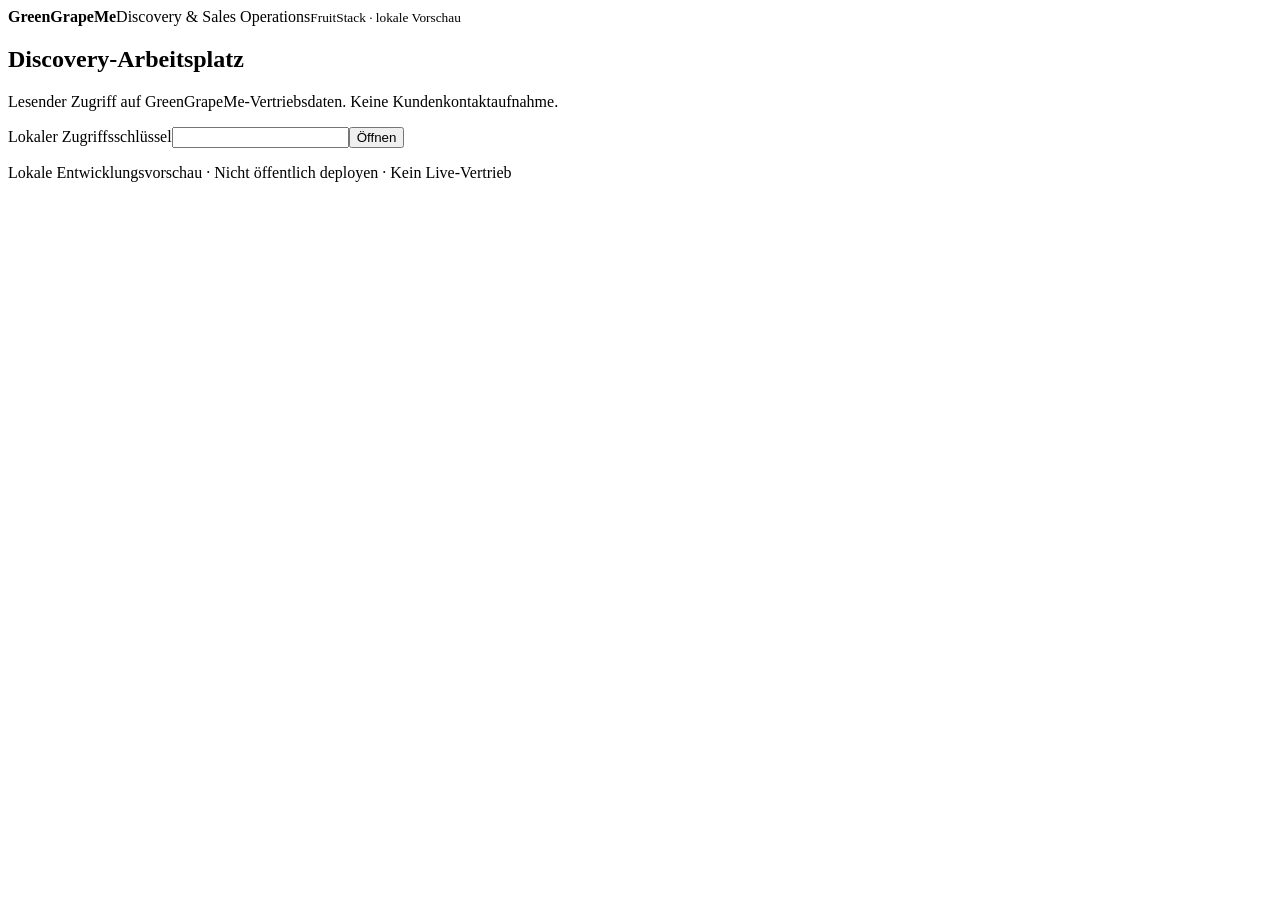
==== src/greengrapeme/web/index.html @ 640eb687 "feat: ship local tenant-scoped Discovery web product with evidence dossiers and read-only API" ====
<!doctype html>
<html lang="de"><head><meta charset="utf-8"><meta name="viewport" content="width=device-width,initial-scale=1"><meta name="referrer" content="no-referrer"><title>GreenGrapeMe – Discovery</title><link rel="stylesheet" href="/app.css"><script src="/app.js" defer></script></head>
<body><header><strong>GreenGrapeMe</strong><span>Discovery & Sales Operations</span><small>FruitStack · lokale Vorschau</small></header><main>
<section id="login"><h1>Discovery-Arbeitsplatz</h1><p>Lesender Zugriff auf GreenGrapeMe-Vertriebsdaten. Keine Kundenkontaktaufnahme.</p><form id="login-form"><label for="token">Lokaler Zugriffsschlüssel</label><input id="token" type="password" autocomplete="off" required minlength="24"><button type="submit">Öffnen</button></form><p id="login-error" role="alert" class="error"></p></section>
<section id="workspace" hidden><div class="toolbar"><h1>Discovery</h1><button id="logout" type="button">Schließen</button></div><p class="hint">Beobachtungen sind keine bestätigten Rechtsträger oder Kontakterlaubnisse.</p><div id="overview" class="metrics"></div><nav aria-label="Produktbereiche"><button type="button" data-view="companies" aria-current="page">Unternehmen</button><button type="button" data-view="work">Vertriebsaufträge</button><button type="button" data-view="missions">Agenten-Missionen</button></nav>
<section id="companies-view"><form id="filters" class="filters"><div><label for="search">Unternehmen oder ID</label><input id="search" maxlength="200" placeholder="Name / Quellen-ID"></div><div><label for="offer">Angebot</label><select id="offer"><option value="">Alle</option></select></div><div><label for="status">Qualifikation</label><select id="status"><option value="">Alle</option><option value="QUALIFIED">Qualifiziert</option><option value="NEEDS_REVIEW">Prüfung erforderlich</option><option value="REJECTED">Abgelehnt</option></select></div><button type="submit">Suchen</button></form><p id="result-count"></p><div class="table-wrap"><table><thead><tr><th>Unternehmen</th><th>Angebot</th><th>Status</th><th>Quellen</th><th>Sperre</th><th></th></tr></thead><tbody id="companies"></tbody></table></div><div class="pager"><button id="prev" type="button">Zurück</button><span id="page"></span><button id="next" type="button">Weiter</button></div><section id="details" hidden aria-live="polite"><div class="toolbar"><h2 id="company-name"></h2><button id="close-details" type="button">Schließen</button></div><dl id="company-meta"></dl><h3>Quellennachweise</h3><ul id="evidence"></ul><h3>Kaufsignale</h3><ul id="signals"></ul><h3>BlackberryMe-Recherche</h3><div id="blackberry"></div><h3>Vertriebsaufträge</h3><ul id="company-tasks"></ul></section></section>
<section id="work-view" hidden><h2>Vertriebsaufträge</h2><div class="table-wrap"><table><thead><tr><th>Unternehmens-ID</th><th>Rolle</th><th>Aktion</th><th>Status</th></tr></thead><tbody id="work-list"></tbody></table></div></section><section id="missions-view" hidden><h2>Agenten-Missionen</h2><div class="table-wrap"><table><thead><tr><th>Mission</th><th>Angebot</th><th>Auftrag</th><th>Status</th></tr></thead><tbody id="missions-list"></tbody></table></div></section><p id="error" role="alert" class="error"></p></section></main><footer>Lokale Entwicklungsvorschau · Nicht öffentlich deployen · Kein Live-Vertrieb</footer></body></html>
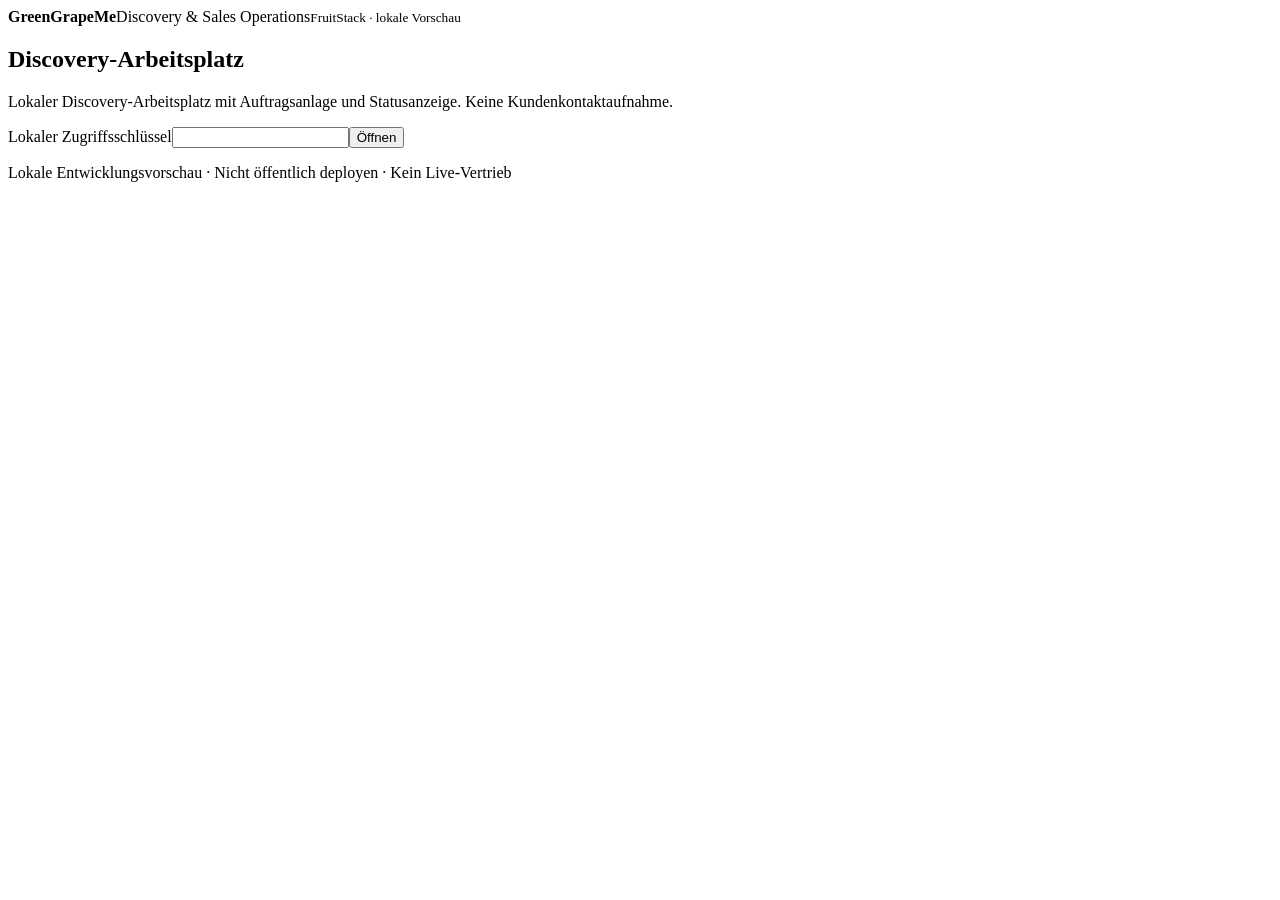
==== commit e1555f8e: "feat: queue UI-created Discovery missions with bounded StarFruitMe execution and MangoMe admission" ====
--- a/src/greengrapeme/web/index.html
+++ b/src/greengrapeme/web/index.html
@@ -1,7 +1,35 @@
 <!doctype html>
 <html lang="de"><head><meta charset="utf-8"><meta name="viewport" content="width=device-width,initial-scale=1"><meta name="referrer" content="no-referrer"><title>GreenGrapeMe – Discovery</title><link rel="stylesheet" href="/app.css"><script src="/app.js" defer></script></head>
 <body><header><strong>GreenGrapeMe</strong><span>Discovery & Sales Operations</span><small>FruitStack · lokale Vorschau</small></header><main>
-<section id="login"><h1>Discovery-Arbeitsplatz</h1><p>Lesender Zugriff auf GreenGrapeMe-Vertriebsdaten. Keine Kundenkontaktaufnahme.</p><form id="login-form"><label for="token">Lokaler Zugriffsschlüssel</label><input id="token" type="password" autocomplete="off" required minlength="24"><button type="submit">Öffnen</button></form><p id="login-error" role="alert" class="error"></p></section>
-<section id="workspace" hidden><div class="toolbar"><h1>Discovery</h1><button id="logout" type="button">Schließen</button></div><p class="hint">Beobachtungen sind keine bestätigten Rechtsträger oder Kontakterlaubnisse.</p><div id="overview" class="metrics"></div><nav aria-label="Produktbereiche"><button type="button" data-view="companies" aria-current="page">Unternehmen</button><button type="button" data-view="work">Vertriebsaufträge</button><button type="button" data-view="missions">Agenten-Missionen</button></nav>
+<section id="login"><h1>Discovery-Arbeitsplatz</h1><p>Lokaler Discovery-Arbeitsplatz mit Auftragsanlage und Statusanzeige. Keine Kundenkontaktaufnahme.</p><form id="login-form"><label for="token">Lokaler Zugriffsschlüssel</label><input id="token" type="password" autocomplete="off" required minlength="24"><button type="submit">Öffnen</button></form><p id="login-error" role="alert" class="error"></p></section>
+<section id="workspace" hidden><div class="toolbar"><h1>Discovery</h1><button id="logout" type="button">Schließen</button></div><p class="hint">Beobachtungen sind keine bestätigten Rechtsträger oder Kontakterlaubnisse.</p><div id="overview" class="metrics"></div><nav aria-label="Produktbereiche"><button type="button" data-view="companies" aria-current="page">Unternehmen</button><button type="button" data-view="work">Vertriebsaufträge</button><button type="button" data-view="missions">Agenten-Missionen</button><button type="button" data-view="discovery">Discovery-Aufträge</button></nav>
 <section id="companies-view"><form id="filters" class="filters"><div><label for="search">Unternehmen oder ID</label><input id="search" maxlength="200" placeholder="Name / Quellen-ID"></div><div><label for="offer">Angebot</label><select id="offer"><option value="">Alle</option></select></div><div><label for="status">Qualifikation</label><select id="status"><option value="">Alle</option><option value="QUALIFIED">Qualifiziert</option><option value="NEEDS_REVIEW">Prüfung erforderlich</option><option value="REJECTED">Abgelehnt</option></select></div><button type="submit">Suchen</button></form><p id="result-count"></p><div class="table-wrap"><table><thead><tr><th>Unternehmen</th><th>Angebot</th><th>Status</th><th>Quellen</th><th>Sperre</th><th></th></tr></thead><tbody id="companies"></tbody></table></div><div class="pager"><button id="prev" type="button">Zurück</button><span id="page"></span><button id="next" type="button">Weiter</button></div><section id="details" hidden aria-live="polite"><div class="toolbar"><h2 id="company-name"></h2><button id="close-details" type="button">Schließen</button></div><dl id="company-meta"></dl><h3>Quellennachweise</h3><ul id="evidence"></ul><h3>Kaufsignale</h3><ul id="signals"></ul><h3>BlackberryMe-Recherche</h3><div id="blackberry"></div><h3>Vertriebsaufträge</h3><ul id="company-tasks"></ul></section></section>
-<section id="work-view" hidden><h2>Vertriebsaufträge</h2><div class="table-wrap"><table><thead><tr><th>Unternehmens-ID</th><th>Rolle</th><th>Aktion</th><th>Status</th></tr></thead><tbody id="work-list"></tbody></table></div></section><section id="missions-view" hidden><h2>Agenten-Missionen</h2><div class="table-wrap"><table><thead><tr><th>Mission</th><th>Angebot</th><th>Auftrag</th><th>Status</th></tr></thead><tbody id="missions-list"></tbody></table></div></section><p id="error" role="alert" class="error"></p></section></main><footer>Lokale Entwicklungsvorschau · Nicht öffentlich deployen · Kein Live-Vertrieb</footer></body></html>+<section id="work-view" hidden><h2>Vertriebsaufträge</h2><div class="table-wrap"><table><thead><tr><th>Unternehmens-ID</th><th>Rolle</th><th>Aktion</th><th>Status</th></tr></thead><tbody id="work-list"></tbody></table></div></section><section id="missions-view" hidden><h2>Agenten-Missionen</h2><div class="table-wrap"><table><thead><tr><th>Mission</th><th>Angebot</th><th>Auftrag</th><th>Status</th></tr></thead><tbody id="missions-list"></tbody></table></div></section><section id="discovery-view" hidden>
+<h2>Discovery-Auftrag starten</h2>
+<p>Bereits vorhandene StarFruitMe-Jobs werden ausschließlich gelesen. Neue Quellabfragen benötigen eine ausdrücklich freigegebene Datenquelle auf dem FruitStack-Host und einen separat gestarteten Discovery-Worker.</p>
+<form id="job-form" class="discovery-form">
+<div><label for="job-mode">Betriebsart</label><select id="job-mode"><option value="existing">Vorhandenen Job auswerten</option><option value="new">Neue Discovery erstellen</option></select></div>
+<div><label for="job-offer">Angebots-ID</label><input id="job-offer" required maxlength="160"></div>
+<div><label for="job-objective">Vertriebsziel</label><input id="job-objective" required maxlength="2000"></div>
+<div><label for="job-icp">Zielkundenprofil (ICP)</label><input id="job-icp" required maxlength="2000"></div>
+<div id="job-existing"><label for="job-star-id">StarFruitMe Job-ID (24 Hex-Zeichen)</label><input id="job-star-id" pattern="[a-f0-9]{24}" maxlength="24"></div>
+<div id="job-new" hidden><p>Neue Discovery, geografisch begrenzt auf Deutschland</p>
+<div class="filters">
+<div><label for="job-nace">NACE-Klasse</label><input id="job-nace" placeholder="68.12" pattern="[0-9]{2}\.[0-9]{2}" maxlength="5"></div>
+<div><label for="job-terms">Optionale Suchbegriffe (je Zeile einer)</label><textarea id="job-terms" rows="3" maxlength="900"></textarea></div>
+<div><label for="job-south">Süd (Breitengrad)</label><input id="job-south" type="number" step="any" min="45" max="56"></div>
+<div><label for="job-west">West (Längengrad)</label><input id="job-west" type="number" step="any" min="5" max="16"></div>
+<div><label for="job-north">Nord (Breitengrad)</label><input id="job-north" type="number" step="any" min="45" max="56"></div>
+<div><label for="job-east">Ost (Längengrad)</label><input id="job-east" type="number" step="any" min="5" max="16"></div>
+<div><label for="job-max-searches">Maximale externe Suchabfragen</label><input id="job-max-searches" type="number" value="5" min="1" max="10"></div>
+</div>
+<label><input id="job-rights" type="checkbox"> Die erforderlichen Nutzungsrechte und Quellenbedingungen wurden geprüft.</label>
+</div>
+<div><label for="job-max-accounts">Maximal übernommene Unternehmen</label><input id="job-max-accounts" type="number" value="50" min="1" max="100"></div>
+<button id="job-submit" type="submit">Discovery-Auftrag anlegen</button>
+</form>
+<p id="job-feedback" role="status"></p>
+<div class="toolbar"><h2>Auftragsstatus</h2><button type="button" id="jobs-refresh">Aktualisieren</button></div>
+<div class="table-wrap"><table><thead><tr><th>Auftrag</th><th>Modus</th><th>Angebot</th><th>Quelle</th><th>Status</th><th>Ergebnis</th></tr></thead><tbody id="discovery-list"></tbody></table></div>
+<p>Ein Auftrag mit Status <code>AWAITING_CANONICAL_WORK</code> benötigt die autorisierte MangoMe-Aufnahme. <code>ADMISSION_UNCERTAIN</code> darf nur nach Abgleich mit dem kanonischen System fortgesetzt werden.</p>
+</section><p id="error" role="alert" class="error"></p></section></main><footer>Lokale Entwicklungsvorschau · Nicht öffentlich deployen · Kein Live-Vertrieb</footer></body></html>
